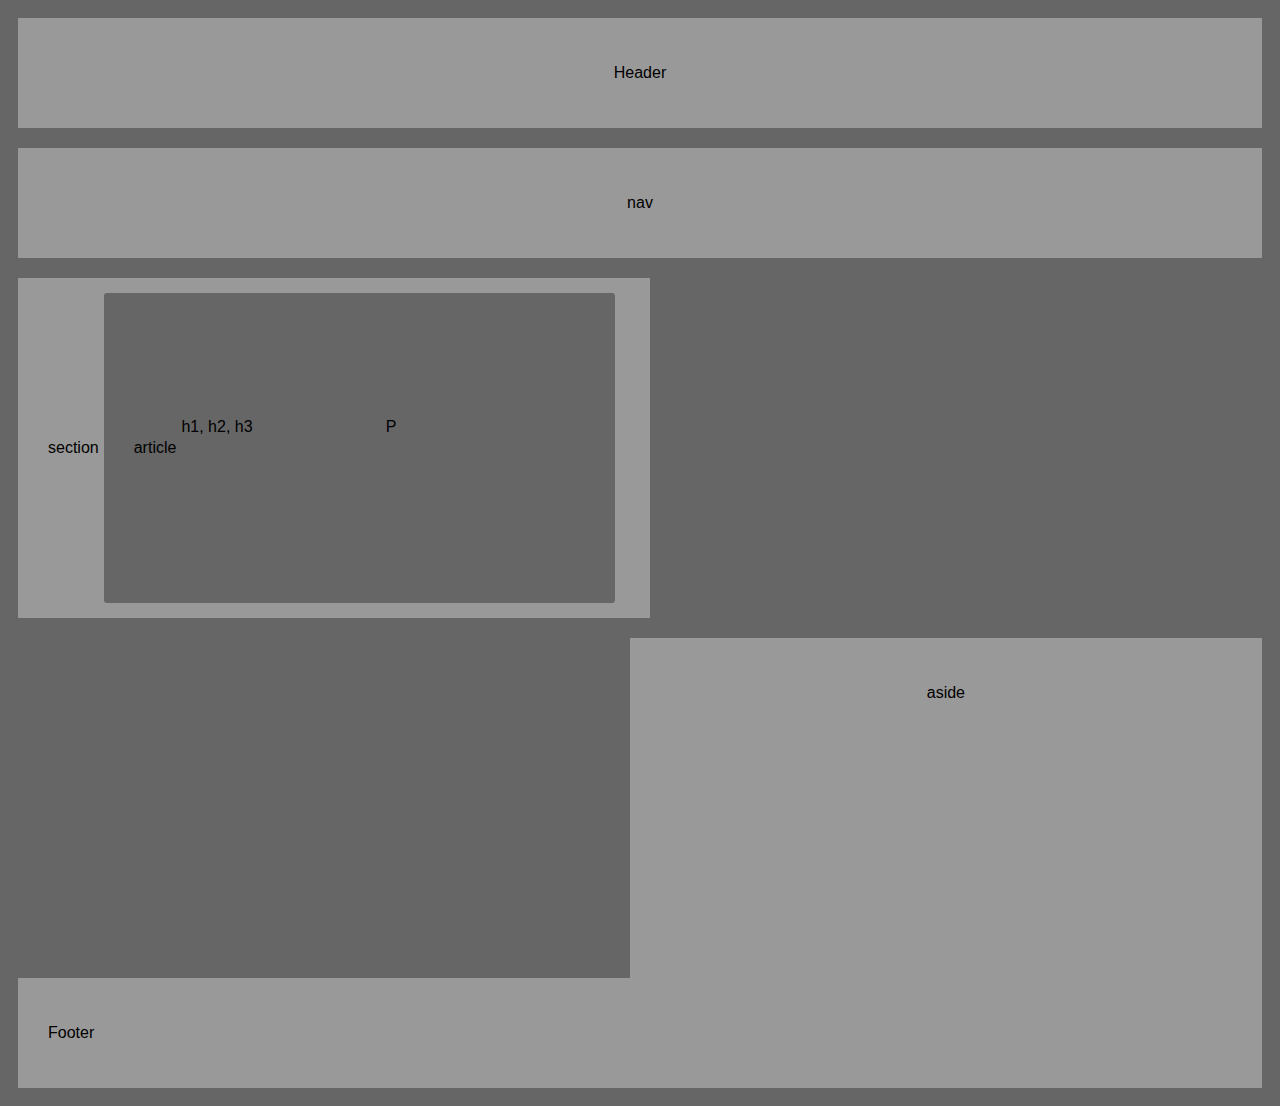
==== wireframe.html @ ab62b219 "adding files" ====
<!DOCTYPE html>
<html>
<head>
<link rel="stylesheet" type="text/css" href="style.css">
</head>
<body>

<div class="header">
<p>Header</p>
</div>

<div class="nav">
<p>nav</p>
</div>
<div class="flex-container">
<p>section</p>
<div class="flex-container" style="height:250px;" align:>article
    <div class="box1">h1, h2, h3</div>
    <div class="box2">P</div></div>
</div>

    
<div class="aside">
<p>aside</p>
</div>


<div class="footer">
    <p>Footer</p>
  </div>
</body>
</html>
---- style.css ----
body {
    font-family: Arial;
    padding: 10px;
    background: #666;
}
.header {
  padding: 30px;
  text-align: center;
  background: #999;
} 
.header h1 {
  font-size: 50px;
}
.nav {
  margin-top: 20px;
  padding: 30px;
  display: block;  
  text-align: center;
  background: #999;
}
.header h1 {
  font-size: 50px;
}
.box1 {
      position: relative;
      background-color: rgb(189, 187, 187);
      width: 80%;
}   
.box2 {
        position: relative;
        background-color: rgb(189, 187, 187);
        width: 80%;
}
.flex-container {
    margin-top: 20px;
    padding: 30px;
    float:left;  
    display: flex;
    align-items: center; 
    width: 46%;
    height: 280px;
    background-color: #999;
  }
  .flex-container > div {
    width: 25%;
    height: 60px;
    width: 85%;
    margin: 5px;
    border-radius: 3px;
    background-color: #666;
}
.aside{ 
    margin-top: 20px;
    padding: 30px;
    float:right; 
    background:#999;
    width:46%; 
    text-align: center;
    height:280px; 
}
.footer {
  margin-top: 20px;
  padding: 30px;
  background-color: #999;
  clear: both;
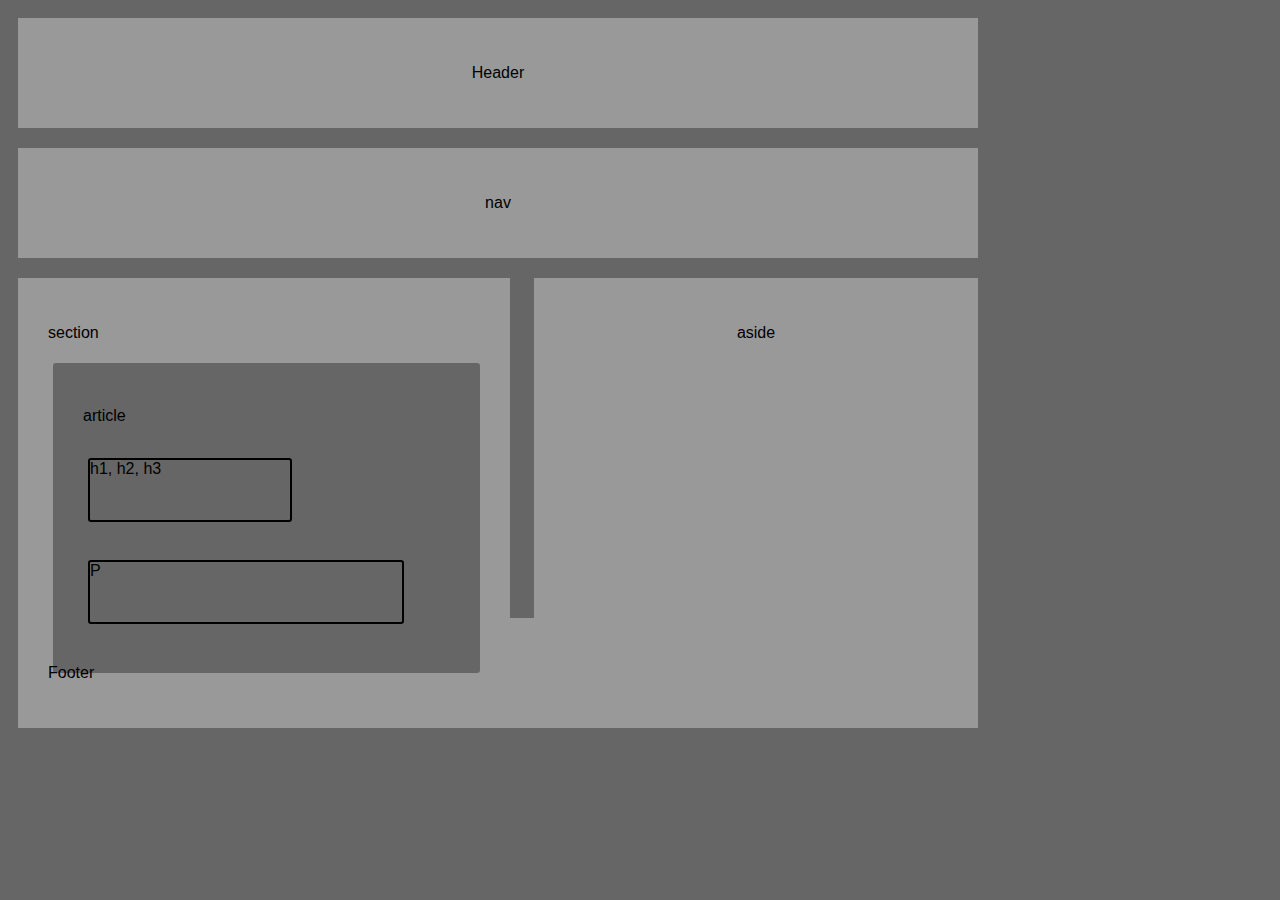
==== commit 7195cef7: "Add files via upload" ====
--- a/wireframe.html
+++ b/wireframe.html
@@ -4,7 +4,7 @@
 <link rel="stylesheet" type="text/css" href="style.css">
 </head>
 <body>
-
+  <div class="container">
 <div class="header">
 <p>Header</p>
 </div>
@@ -15,7 +15,7 @@
 <div class="flex-container">
 <p>section</p>
 <div class="flex-container" style="height:250px;" align:>article
-    <div class="box1">h1, h2, h3</div>
+    <div class="box1" style="width:200px;">h1, h2, h3</div>
     <div class="box2">P</div></div>
 </div>
 
@@ -27,6 +27,6 @@
 
 <div class="footer">
     <p>Footer</p>
-  </div>
+  </div></div>
 </body>
 </html>--- a/style.css
+++ b/style.css
@@ -1,4 +1,6 @@
-
+.container{
+  width: 960px;
+}
 body {
     font-family: Arial;
     padding: 10px;
@@ -19,26 +21,13 @@
   text-align: center;
   background: #999;
 }
-.header h1 {
-  font-size: 50px;
-}
-.box1 {
-      position: relative;
-      background-color: rgb(189, 187, 187);
-      width: 80%;
-}   
-.box2 {
-        position: relative;
-        background-color: rgb(189, 187, 187);
-        width: 80%;
-}
 .flex-container {
     margin-top: 20px;
     padding: 30px;
     float:left;  
-    display: flex;
+    display: grid;
     align-items: center; 
-    width: 46%;
+    width: 45%;
     height: 280px;
     background-color: #999;
   }
@@ -50,17 +39,32 @@
     border-radius: 3px;
     background-color: #666;
 }
+.box1 {
+  width: 150px;
+  height: 150px;
+  position: relative;
+  background: rgb(197, 197, 197);
+  border: 2px solid black;
+}   
+.box2 {
+  width: 150px;
+  height: 150px;
+  position: relative;
+  background: rgb(197, 197, 197);
+  border: 2px solid black;
+}
 .aside{ 
     margin-top: 20px;
     padding: 30px;
     float:right; 
     background:#999;
-    width:46%; 
+    width:40%; 
     text-align: center;
     height:280px; 
 }
 .footer {
-  margin-top: 20px;
+margin-top: 30px;
   padding: 30px;
   background-color: #999;
-  clear: both;+  clear: both;
+  